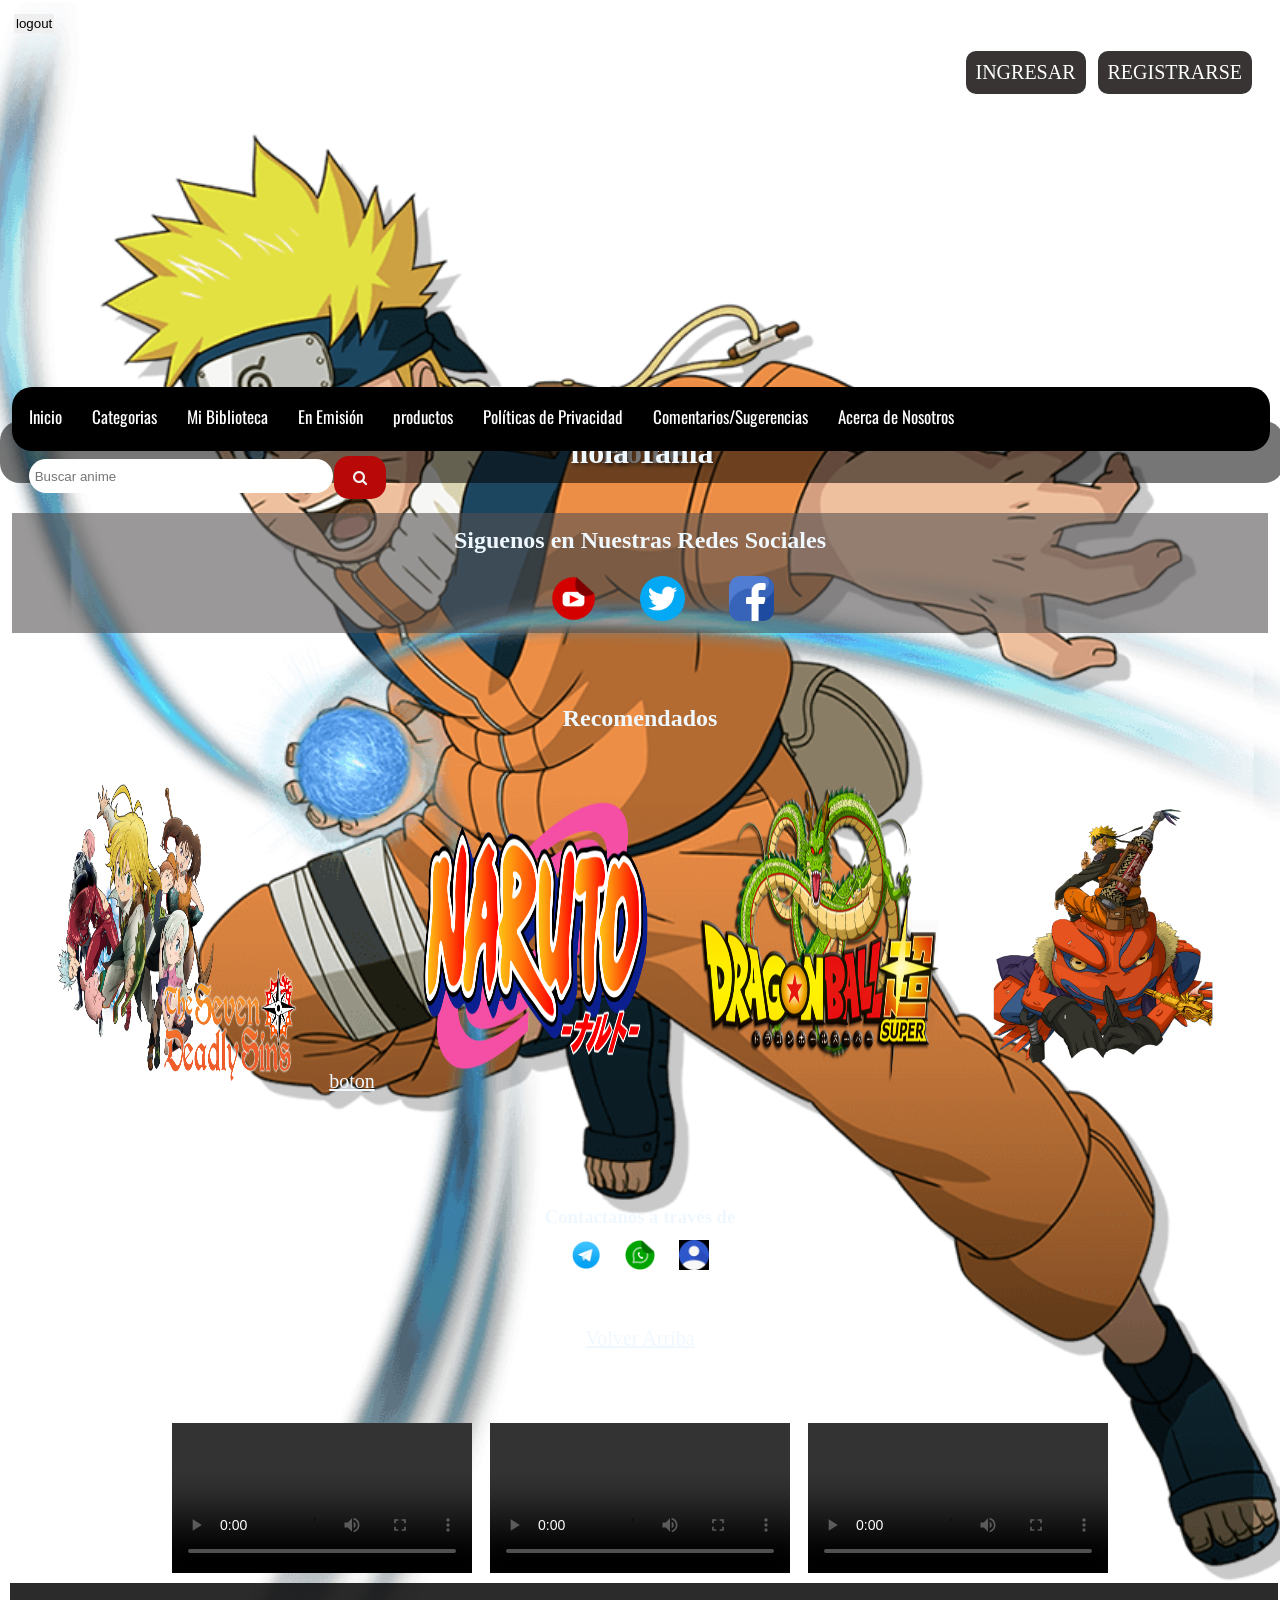
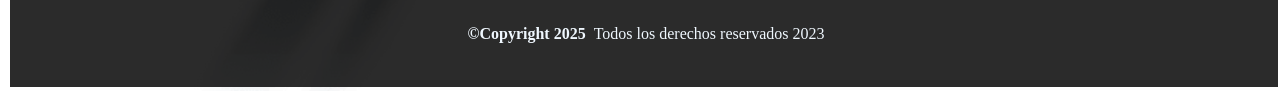
==== index.html @ bd537c4e "." ====
<!DOCTYPE html>
<html lang="en">
<head>
    <title>CrakNime</title>
    <link rel="stylesheet" href="style.css">
    <link rel="stylesheet" href="https://cdnjs.cloudflare.com/ajax/libs/font-awesome/4.7.0/css/font-awesome.min.css">
    <link rel="stylesheet" href="css/styles.css">
</head>
<body>
    
    
    <section> 
        
        <h1>Home</h1>
        <button id="logout">logout</button>
    </section>
    <script src="js/index.js"></script>

    <div class="contenedor">
        
        <header>

            <div class="btn">
                <a href="form1.html" class="btn1" target="_blank">INGRESAR</a>
                <a href="form2.html" class="btn2" target="_blank">REGISTRARSE</a>
            </div>
            
            <center><imagen src="logo.png" width="700" height="180"></center>

        </header>

        <h1 id="titulopag">
            <center>
               hola Tania
               
            </center>
        </h1>
        <br>
        <br>
        <nav class="menu">
            <a href="index.html" >Inicio</a>
            <a href="categ.html">Categorias</a>
            <a href="Biblioteca.html">Mi Biblioteca</a>
            <a href="#">En Emisión</a>
            <a href="primero.html">productos</a>
            <a href="politicas.html" target="_blank">Políticas de Privacidad</a>
            <a href="#">Comentarios/Sugerencias</a>
            <a href="acernos.html" target="_blank">Acerca de Nosotros</a>

            <div class="search">
                <form action="#">
                    <input type="text"
                        placeholder=" Buscar anime "
                        name="search">
                    <button>
                        <i class="fa fa-search"
                            style="font-size: 15px;">
                        </i>
                    </button>
                </form>
            </div>
        </nav>
        <br>
        <br>
        <br>
        <br>
        <br>
        <br>
        <br>
        <div class="redes">

            <h2>Siguenos en Nuestras Redes Sociales </h2>
            <ul class="sociales">
                <li>
                    <a  href="https://www.facebook.com/Animes-Crakcnime-102225852606300/?ref=pages_you_manage" target="_blank"><imagen
                         src="instagram.png" width="45" height="45"></a>
                </li>
                <li>
                    <a href="https://instagram.com/animescracknime?igshid=YmMyMTA2M2Y=" target="_blank"><img src="youtube.png" width="45" height="45"></a>
                </li>
                <li>
                    <a href="https://twitter.com/CrackNime5?s=09" target="_blank"><img src="twitter.png" width="45" height="45"></a>
                </li>
                <li>
                    <a href="https://www.youtube.com/" target="_blank"><img src="facebook.png" width="45" height="45"></a>
                </li>
            </ul>
    
        </div>
        <br>
        <br>
        <br>
        <div class="recomendados">

            <h2>Recomendados</h2>
            
            <ul class="recors">


                <li>
                    <a href="https://www3.animeflv.net/anime/kimetsu-no-yaiba" target="_blank"><img src="meliodas.png" width="240" height="300"></a>
                    <a href="https://www.pngwing.com/es/search?q=contacto" class="btn-img">boton</a>

                </li>
                </li>
                <li>
                    <a href="https://web.facebook.com/watch/?ref=search&v=277191479317210&external_log_id=13ca54a7-1522-422f-bf01-aa55f7d1f05a&q=naruto%20capitulo%201" target="_blank"><img src="pngwing.com (2).png" width="240" height="300"></a></li>
                </li>
                <li>
                    <a href="https://web.facebook.com/watch/?ref=search&v=342555227594826&external_log_id=74802289-4aa8-45fa-b50c-dd869d8a2e17&q=dragon%20ball%20z%20capitulo%201" target="_blank"><img src="pngwing.com (3).png" width="240" height="300"></a></li>
                </li>
                <li>
                    <a href="https://web.facebook.com/watch/?ref=search&v=668218770632645&external_log_id=cc106918-f096-4940-a4eb-ff4138eabedb&q=naruto%20hokage" target="_blank"><img src="pngwing.com (4).png" width="240" height="300"></a></li>
                </li>
            </ul>
        
        </div>
                        
        <br>
        <br>   
        
        <footer> <!--es el pie de página de nuestra página web-->
		
            <div class="contactos">

                
                <ul class="cont">

                    <h3>Contactanos a través de</h3>

                    <li>
                        <a href="mailto:cracknime5@gmail.com" target="_blank"><img src="telegram.png" width="30" height="30"></a></li>
                    </li>
                    <li>
                        <a href="https://www.instagram.com/" target="_blank"><img src="whatsapp.png" width="30" height="30"></a></li>
                    </li>
                    <li>
                        <a href="https://twitter.com/" target="_blank"><img src="contacto.jpg" width="30" height="30"></a></li>
                    </li>
                </ul>
                <br>
                <br>
                <center><a href="#titulopag">Volver Arriba</a></center>
        
            </div>
           
		</footer>
    </div>
    <style>
        .video {
            display: flex;
            /* Alinea los videos en fila */
            justify-content: center;
            /* Centra los videos en la pantalla */
            gap: 10px;
            /* Espaciado entre videos */
        }
    
        video {
            width: 30%;
            /* Ajusta el tamaño de los videos */
            max-width: 300px;
            /* Máximo ancho */
        }
    </style>

    <div class="video">
        <video controls>
            <source src="lufy.mp4" type="video/mp4">
        </video>
        <video controls>
            <source src="naruto.mp4" type="video/mp4">
        </video>
        <video controls>
            <source src="goku.mp4" type="video/mp4">
        </video>
    </div>

    <div class="copy">
        <b><center>©Copyright 2025 </b> Todos los derechos reservados 2023</center></b>
    </div>
    
    
</body>

</html>
---- style.css ----
@import url('https://fonts.googleapis.com/css2?family=Oswald:wght@300;400&display=swap');

body {
    
    height: 1400px;
    background-image: url(charengan.png);
    background-size: cover;
    background-repeat: no-repeat;
    background-position: center center;
  }

*{
    padding: 2px;
    margin: 2px;
    border: 2px;
    
}

.contenedor{
    width: auto;
    margin: auto;
}

header{
    height: 300px;

}

.btn{
    display: flex;
    justify-content: right;
}
.galeryyy{
    width:100%;
    height: 60%;
    background-color:rgb(67, 8, 122);
    display: flex;
    flex-direction: row;
    justify-content:space-between;

}

.btn1{
    border-radius: 10px;
    display: inline-block;
    padding: 10px;
    background-color: rgb(57, 52, 52);
    color: white;
    margin-right: 10px;
    text-decoration: none;
}
.btn1:hover{
    background-color: transparent;
    border: 2px solid purple;
    color: purple;
}

.btn2{
    border-radius: 10px;
    display: inline-block;
    padding: 10px;
    background-color: rgb(57, 52, 52);
    color: white;
    margin-right: 10px;
    text-decoration: none;
}
.btn2:hover{
    background-color: transparent;
    border: 2px solid purple;
    color: purple;
}


#titulopag{
    width: 100%;
    border-radius: 20px;
    background-color: rgba(0, 0, 0, 0.538);
    text-align: center;
    line-height: 50px;
    color:aliceblue;
}

.menu {
    position: absolute;
    width: 98%;
    height: 60px;
    background-color: black;
    border-radius: 20px;  
}


.menu a{
    float: left;
    color:white;
    text-align: center;
    text-decoration: none;
    display: block;
    padding: 13px;
    font-family: "Oswald";
    font-size: 17px;
}

.menu{
    float: right;
}

.menu a:hover{
    color:rgb(4, 4, 3);
    background: rgba(187, 85, 8, 0.873);
}

.search input[type=text]{
    width:300px;
    height:30px;
    border-radius:25px;
    border: none;

}
  
.search{
    float:left;
    margin:7px;
}
  
.search button{
    border-radius: 15px;
    margin: -1px;
    background-color: #b90808;
    color: #f2f2f2;
    float: right;
    padding: 10px 15px;
    margin-right: 30px;
    font-size: 12px;
    border: none;
    cursor: pointer;
} 

.redes{
    height: 100px;
    background: rgba(84, 81, 81, 0.587);
    padding: 10px;
}
.redes h2{
    text-align: center;
    color:aliceblue;
}
.sociales{
    text-align: center;
    padding-top: 10px;
    padding-bottom: 10px;
}
.sociales li{
    display: inline-block;
}
.sociales a{
    padding: 10px;
}

.recomendados{
    height: 400px;
}
.recomendados h2{
    text-align: center;
    color:aliceblue;
}
.recomendados{
    padding: 10px;
}

.recors{
    text-align: center;
    padding-top: 40px;
    padding-bottom: 40px;
}
.recors li{
    display: inline-block;
}
.recors a{
    padding: 10px;
}

footer{
    padding: 30px;
    height: 200px;
}


.contactos{
    padding: 15px;
}
.contactos h3{
    text-align: center;
    color:aliceblue;
}
.cont{
    text-align: center;
    padding-top: 2px;
    padding-bottom: 2px;
}
.cont li{
    display: inline-block;
}
.cont a{
    padding: 0px;
}
a{
    font-size: 20px;
    color:aliceblue;
}

.copy{

    float: left;
    width: 100%;
    height: 100px;
    background: rgba(0, 0, 0, 0.832);
    text-align: center;
    line-height: 30px;
    color:aliceblue;
}
.galeryyy{
    width:100%;
    height: 60%;
    background-color:rgb(67, 8, 122);
    display: flex;
    flex-direction: row;
    justify-content:space-between;

}


  /* Agrega estilos adicionales según tus necesidades */
  /* Por ejemplo, puedes ajustar la opacidad para que el texto sea más legible */
  h1 {
    position: absolute;
    top: 50%;
    left: 50%;
    transform: translateX(-50%) translateY(-50%);
    color: #fff;
    font-size: 2em;
    text-align: center;
    text-shadow: 2px 2px 4px rgba(0, 0, 0, 0.5);
  }
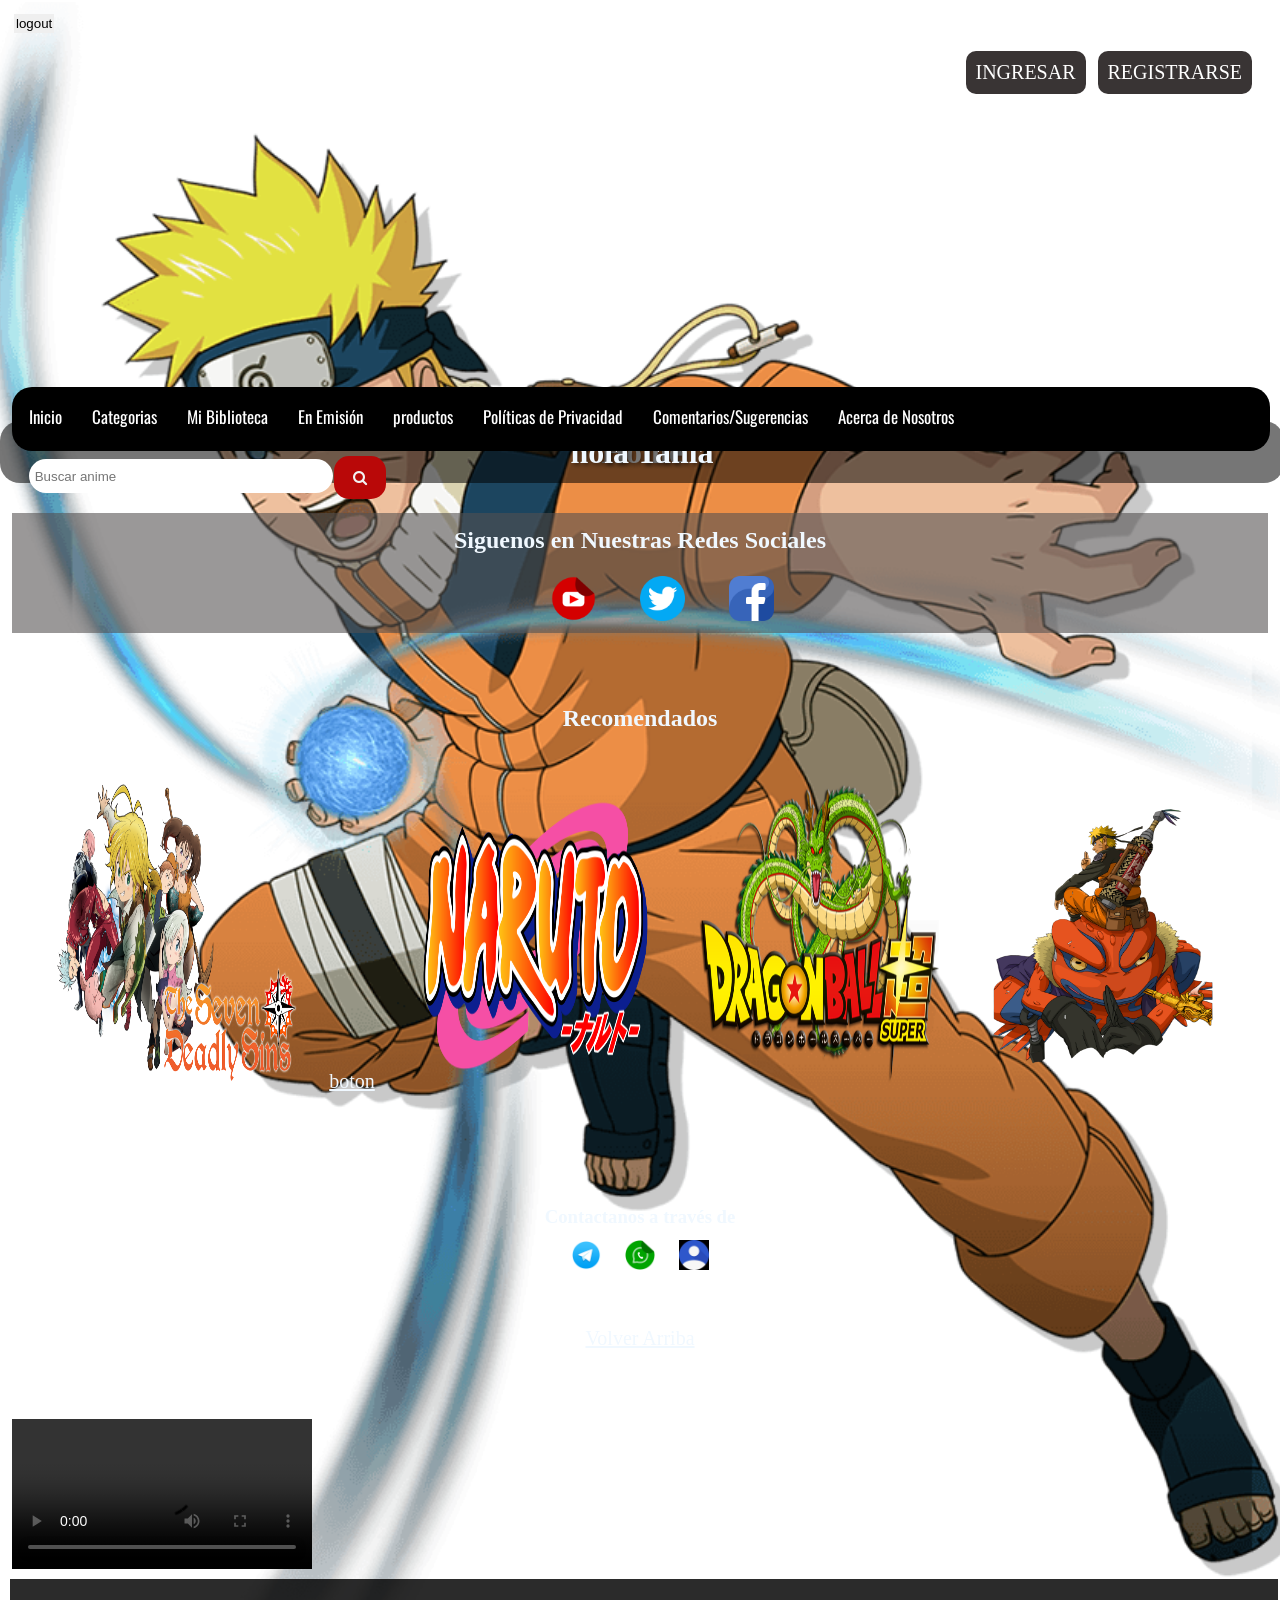
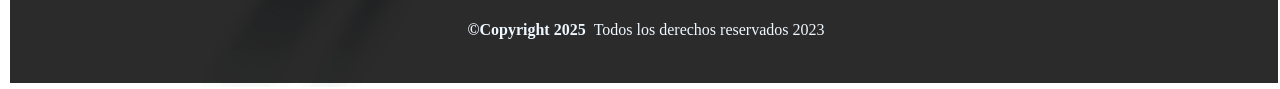
==== commit d43d5746: "." ====
--- a/index.html
+++ b/index.html
@@ -1,7 +1,7 @@
 <!DOCTYPE html>
 <html lang="en">
 <head>
-    <title>CrakNime</title>
+    <title>CrakNime.</title>
     <link rel="stylesheet" href="style.css">
     <link rel="stylesheet" href="https://cdnjs.cloudflare.com/ajax/libs/font-awesome/4.7.0/css/font-awesome.min.css">
     <link rel="stylesheet" href="css/styles.css">
@@ -145,36 +145,12 @@
             </div>
            
 		</footer>
+
     </div>
-    <style>
-        .video {
-            display: flex;
-            /* Alinea los videos en fila */
-            justify-content: center;
-            /* Centra los videos en la pantalla */
-            gap: 10px;
-            /* Espaciado entre videos */
-        }
-    
-        video {
-            width: 30%;
-            /* Ajusta el tamaño de los videos */
-            max-width: 300px;
-            /* Máximo ancho */
-        }
-    </style>
-
-    <div class="video">
-        <video controls>
-            <source src="lufy.mp4" type="video/mp4">
-        </video>
-        <video controls>
-            <source src="naruto.mp4" type="video/mp4">
-        </video>
-        <video controls>
-            <source src="goku.mp4" type="video/mp4">
-        </video>
-    </div>
+    <video controls>
+        <source src="itachi.mp4" type="video/mp4">
+        
+      </video>
 
     <div class="copy">
         <b><center>©Copyright 2025 </b> Todos los derechos reservados 2023</center></b>
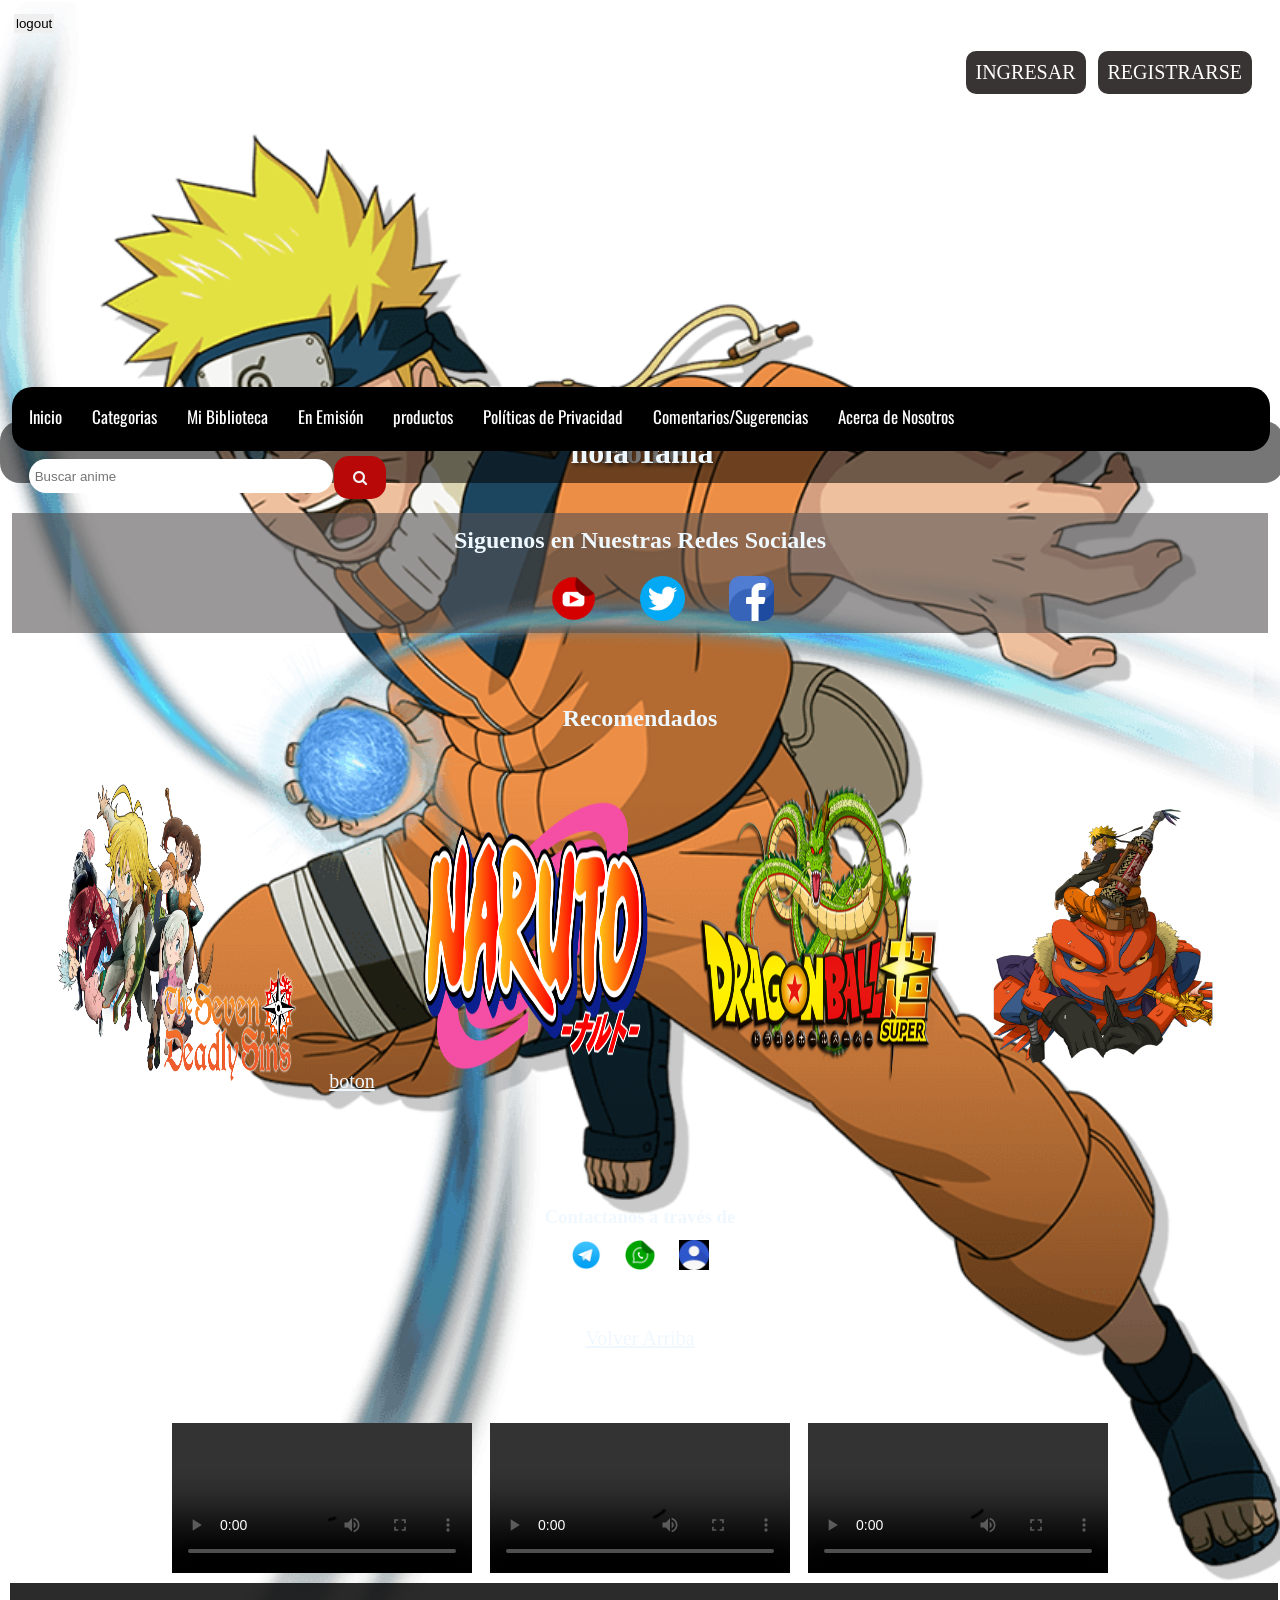
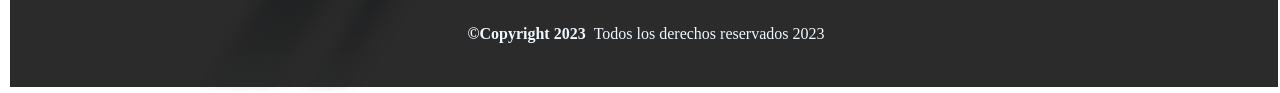
==== commit 9168e06f: "." ====
--- a/index.html
+++ b/index.html
@@ -1,7 +1,7 @@
 <!DOCTYPE html>
 <html lang="en">
 <head>
-    <title>CrakNime.</title>
+    <title>CrakNime</title>
     <link rel="stylesheet" href="style.css">
     <link rel="stylesheet" href="https://cdnjs.cloudflare.com/ajax/libs/font-awesome/4.7.0/css/font-awesome.min.css">
     <link rel="stylesheet" href="css/styles.css">
@@ -145,15 +145,39 @@
             </div>
            
 		</footer>
+    </div>
+    <style>
+        .video {
+            display: flex;
+            /* Alinea los videos en fila */
+            justify-content: center;
+            /* Centra los videos en la pantalla */
+            gap: 10px;
+            /* Espaciado entre videos */
+        }
+    
+        video {
+            width: 30%;
+            /* Ajusta el tamaño de los videos */
+            max-width: 300px;
+            /* Máximo ancho */
+        }
+    </style>
 
+    <div class="video">
+        <video controls>
+            <source src="lufy.mp4" type="video/mp4">
+        </video>
+        <video controls>
+            <source src="itachi.mp4" type="video/mp4">
+        </video>
+        <video controls>
+            <source src="itachi.mp4" type="video/mp4">
+        </video>
     </div>
-    <video controls>
-        <source src="itachi.mp4" type="video/mp4">
-        
-      </video>
 
     <div class="copy">
-        <b><center>©Copyright 2025 </b> Todos los derechos reservados 2023</center></b>
+        <b><center>©Copyright 2023 </b> Todos los derechos reservados 2023</center></b>
     </div>
     
     
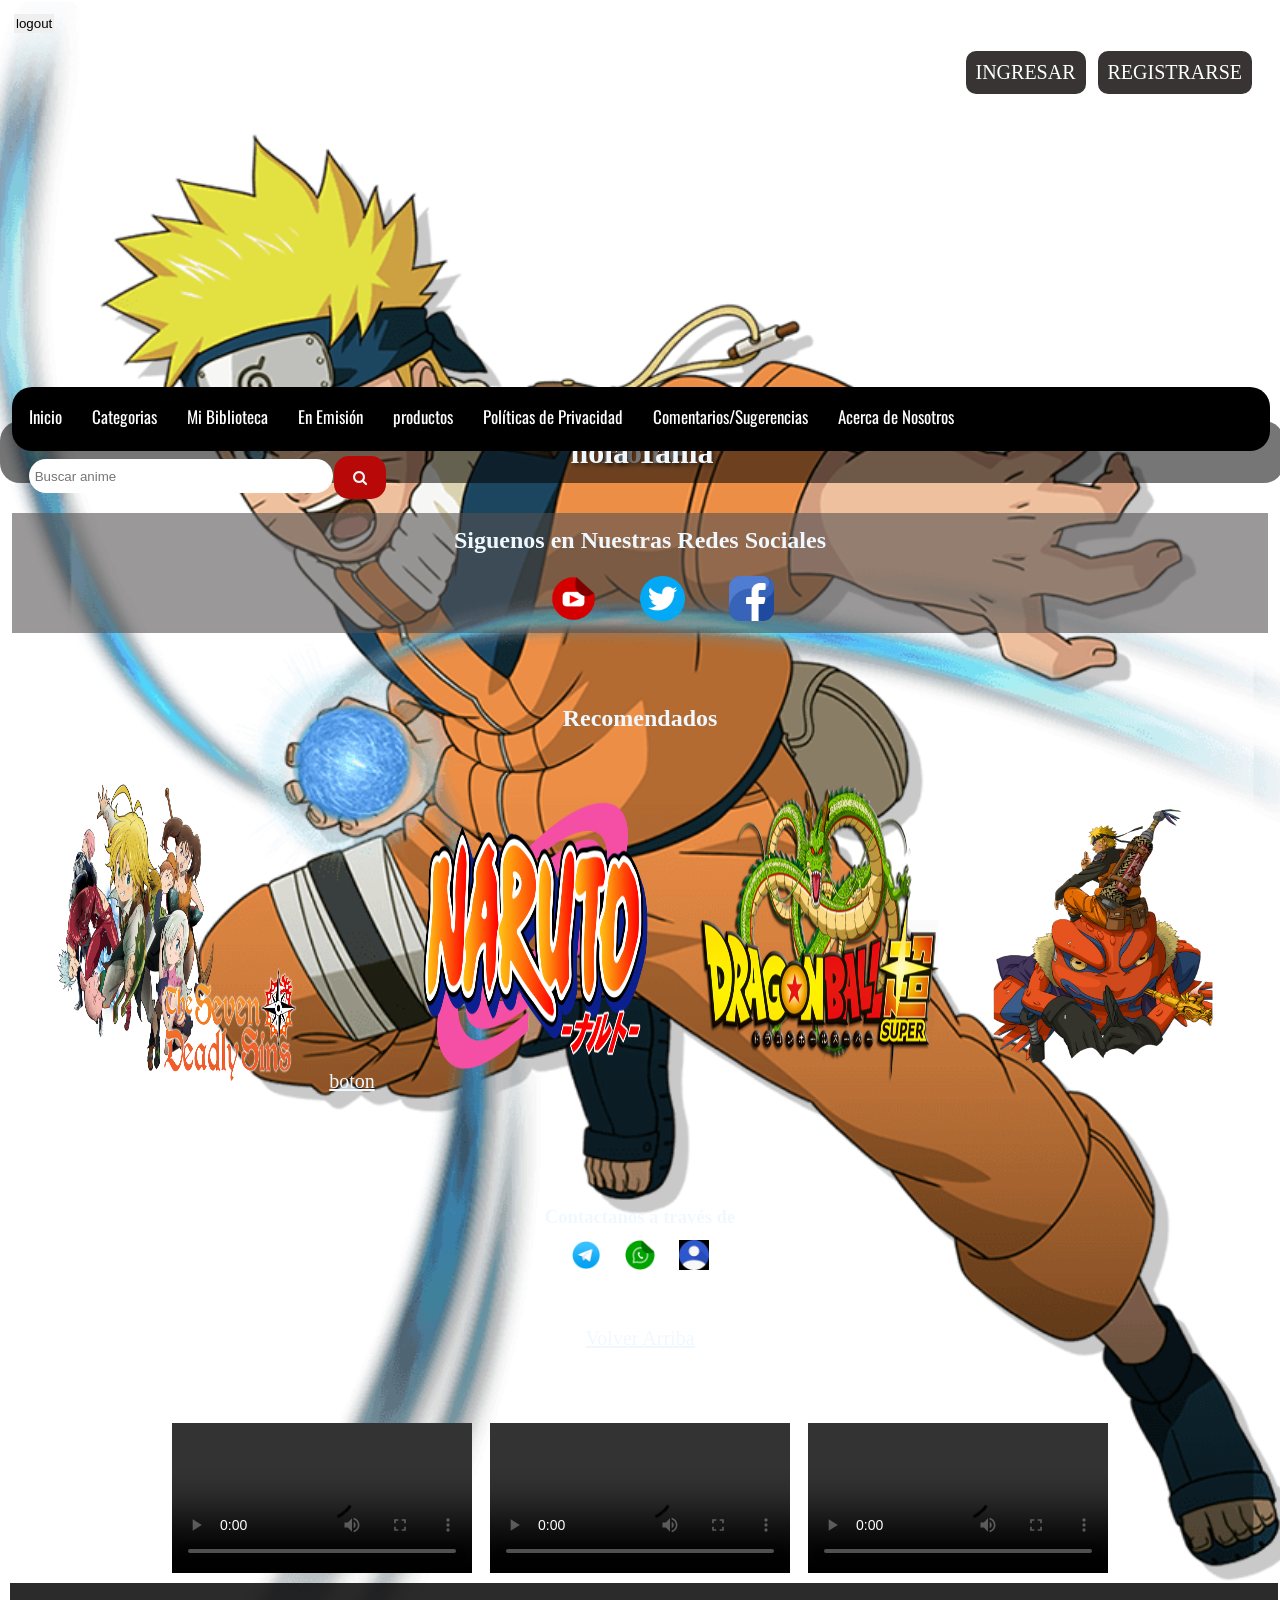
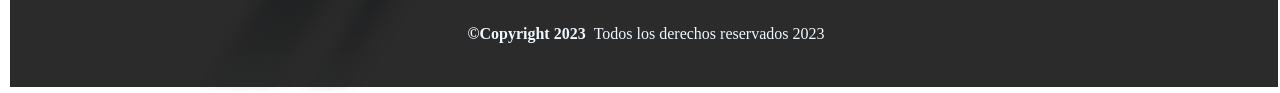
==== commit e92a79f9: ".............." ====
--- a/index.html
+++ b/index.html
@@ -169,10 +169,10 @@
             <source src="lufy.mp4" type="video/mp4">
         </video>
         <video controls>
-            <source src="itachi.mp4" type="video/mp4">
+            <source src="naruto.mp4" type="video/mp4">
         </video>
         <video controls>
-            <source src="itachi.mp4" type="video/mp4">
+            <source src="goku.mp4" type="video/mp4">
         </video>
     </div>
 
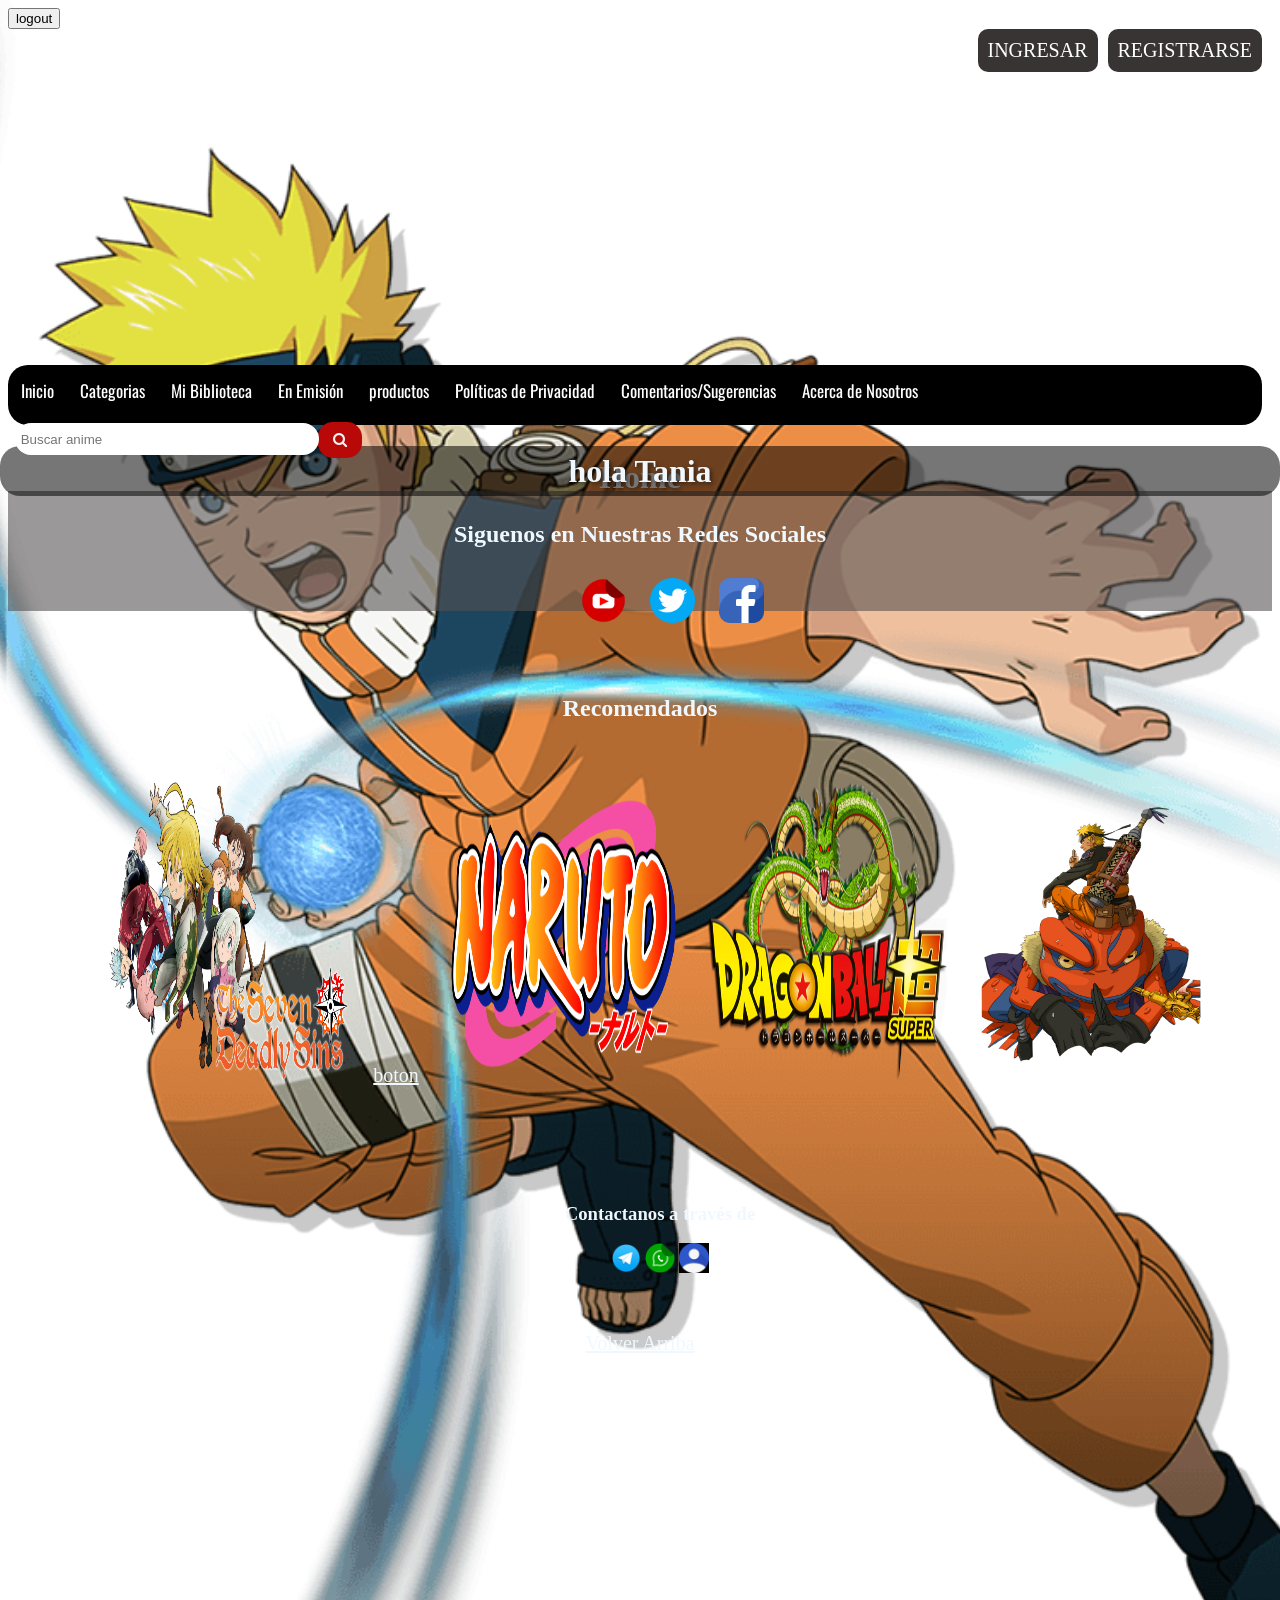
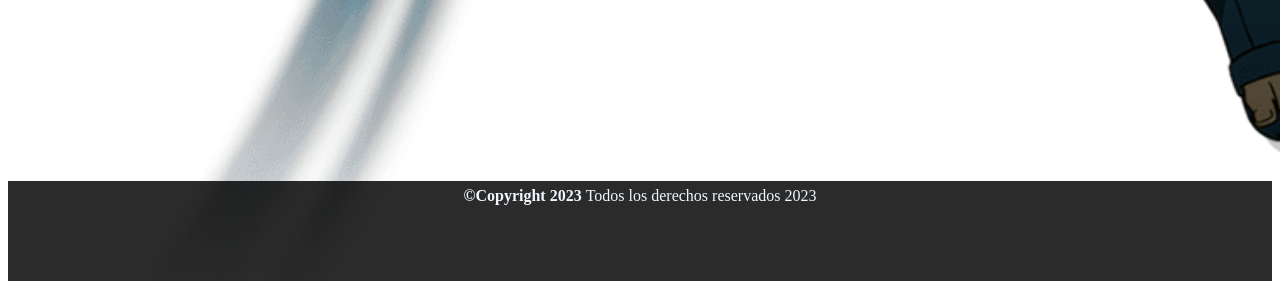
==== commit 2ca5a6e1: "............" ====
--- a/index.html
+++ b/index.html
@@ -152,29 +152,53 @@
             /* Alinea los videos en fila */
             justify-content: center;
             /* Centra los videos en la pantalla */
-            gap: 10px;
+            gap: 0px;
             /* Espaciado entre videos */
         }
     
         video {
-            width: 30%;
-            /* Ajusta el tamaño de los videos */
-            max-width: 300px;
-            /* Máximo ancho */
+        width: 250px; /* Tamaño fijo para uniformidad */
+        height: 400px; /* Altura fija para que sean iguales */
+        object-fit: cover; /* Asegura que el video llene el espacio sin dis*/
         }
     </style>
 
     <div class="video">
-        <video controls>
+        <video id="video1" muted>
             <source src="lufy.mp4" type="video/mp4">
         </video>
-        <video controls>
+        <video id="video2" muted>
             <source src="naruto.mp4" type="video/mp4">
         </video>
-        <video controls>
+        <video id="video3" muted>
             <source src="goku.mp4" type="video/mp4">
         </video>
     </div>
+    <script>
+        const videos = [
+            document.getElementById("video1"),
+            document.getElementById("video2"),
+            document.getElementById("video3")
+        ];
+
+        let index = 0;
+
+        function playNextVideo() {
+            if (index < videos.length) {
+                let currentVideo = videos[index];
+                currentVideo.play();
+                currentVideo.onended = () => {
+                    index++;
+                    playNextVideo();
+                };
+            }
+        }
+
+        // Iniciar la reproducción secuencial automáticamente
+        window.onload = () => {
+            playNextVideo();
+        };
+    </script>
 
     <div class="copy">
         <b><center>©Copyright 2023 </b> Todos los derechos reservados 2023</center></b>
--- a/style.css
+++ b/style.css
@@ -9,12 +9,8 @@
     background-position: center center;
   }
 
-*{
-    padding: 2px;
-    margin: 2px;
-    border: 2px;
-    
-}
+
+
 
 .contenedor{
     width: auto;
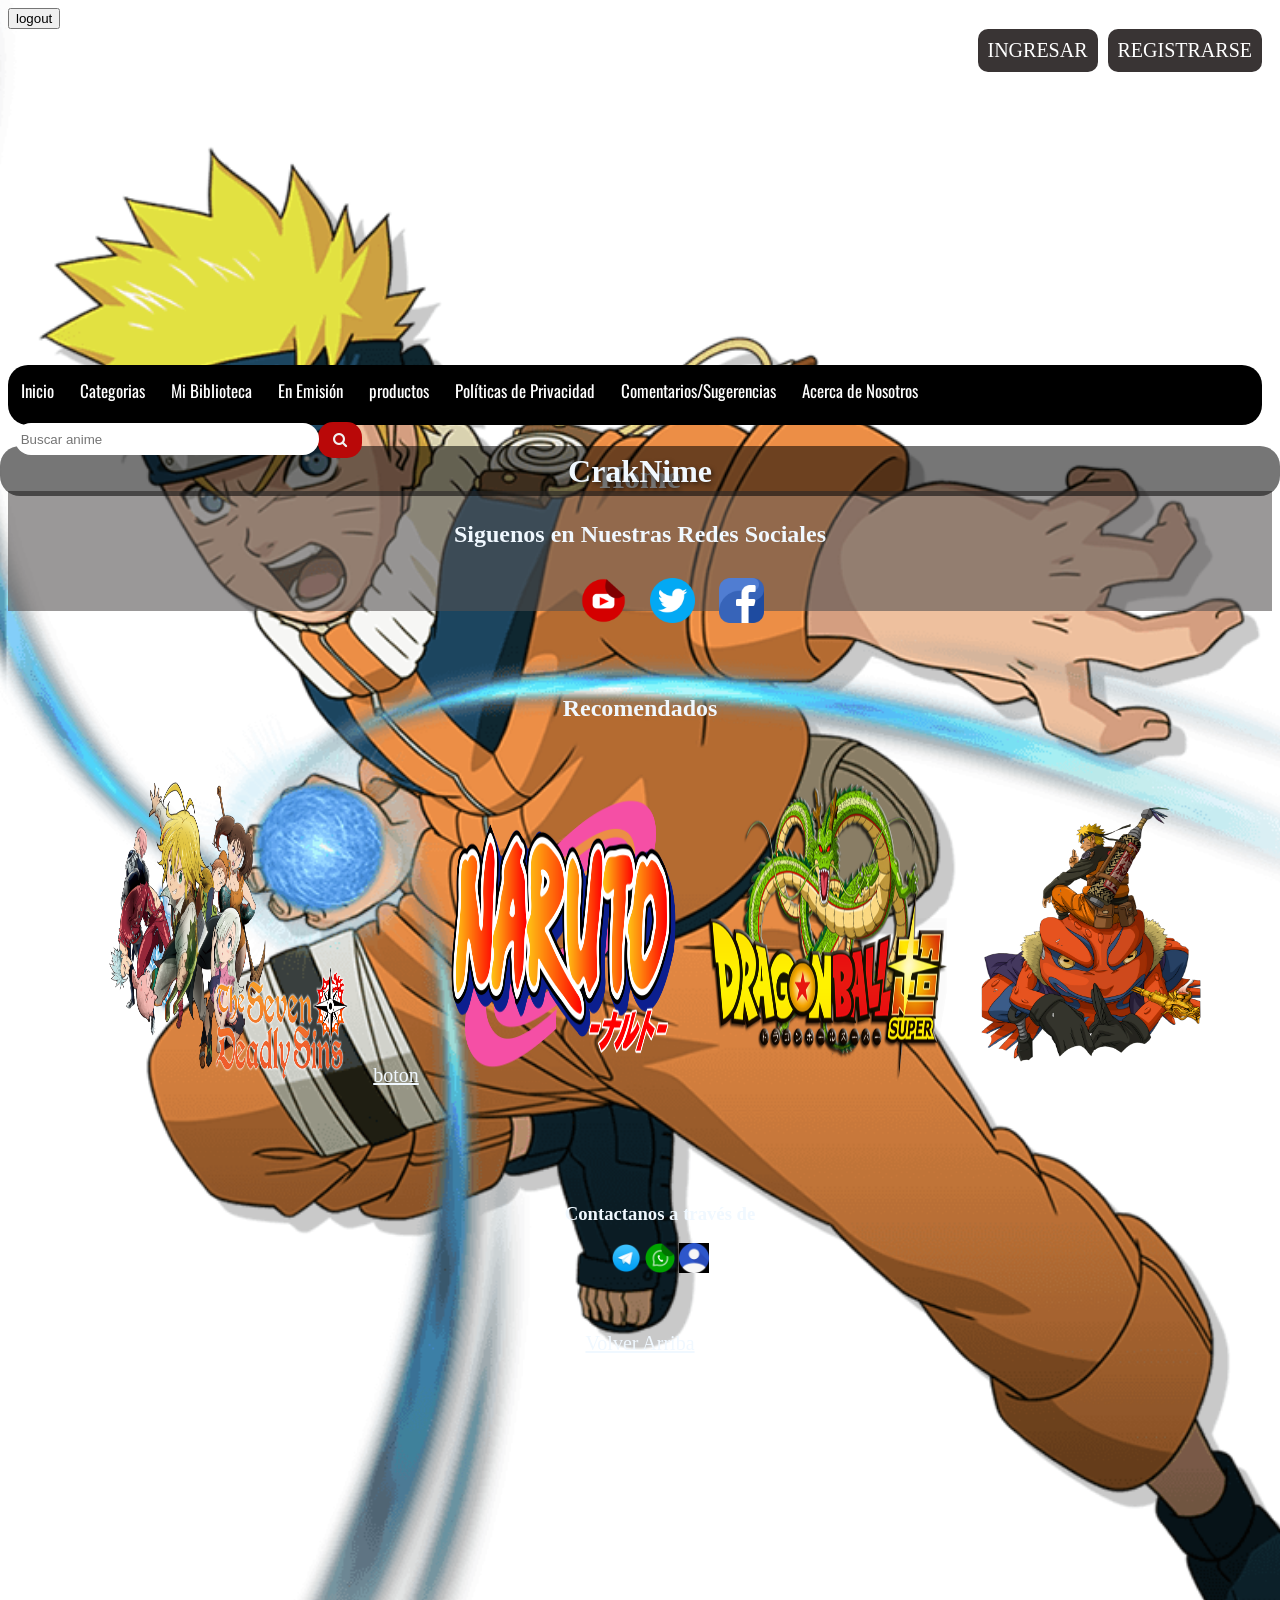
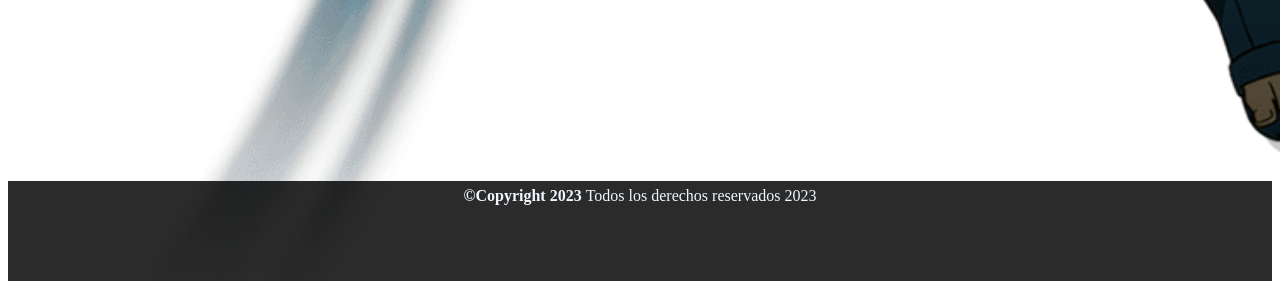
==== commit b7c3d365: "." ====
--- a/index.html
+++ b/index.html
@@ -31,7 +31,7 @@
 
         <h1 id="titulopag">
             <center>
-               hola Tania
+               CrakNime 
                
             </center>
         </h1>
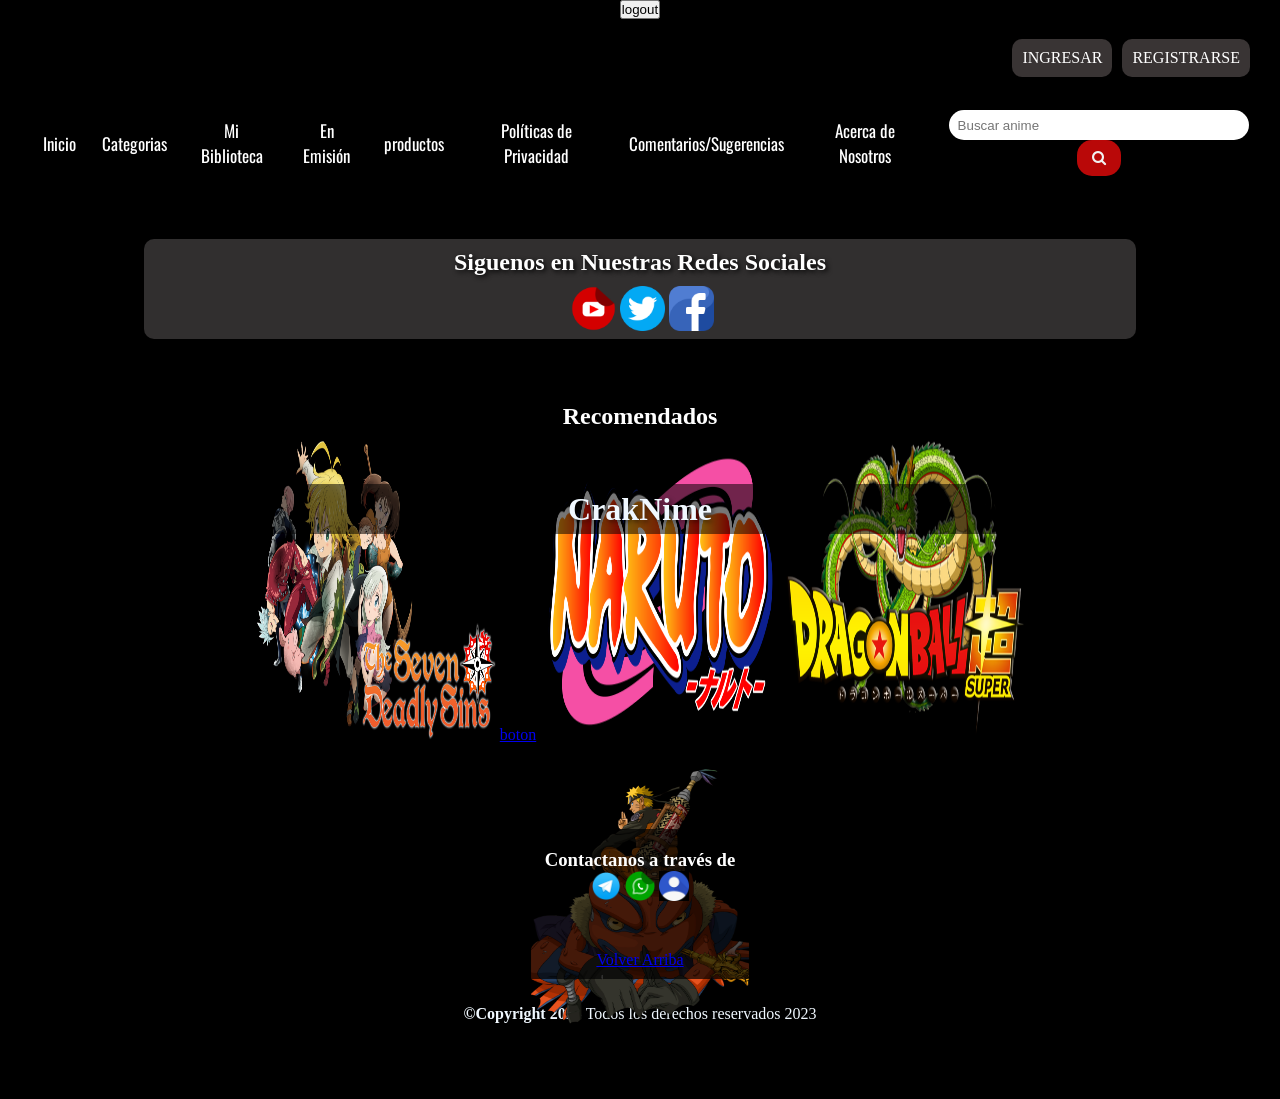
==== commit dc170e5a: "........................." ====
--- a/index.html
+++ b/index.html
@@ -7,6 +7,7 @@
     <link rel="stylesheet" href="css/styles.css">
 </head>
 <body>
+
     
     
     <section> 
@@ -29,11 +30,11 @@
 
         </header>
 
-        <h1 id="titulopag">
+        <div> <h1 id="titulopag">
             <center>
-               CrakNime 
-               
+               CrakNime
             </center>
+            </div>
         </h1>
         <br>
         <br>
@@ -146,64 +147,17 @@
            
 		</footer>
     </div>
-    <style>
-        .video {
-            display: flex;
-            /* Alinea los videos en fila */
-            justify-content: center;
-            /* Centra los videos en la pantalla */
-            gap: 0px;
-            /* Espaciado entre videos */
-        }
     
-        video {
-        width: 250px; /* Tamaño fijo para uniformidad */
-        height: 400px; /* Altura fija para que sean iguales */
-        object-fit: cover; /* Asegura que el video llene el espacio sin dis*/
-        }
-    </style>
-
-    <div class="video">
-        <video id="video1" muted>
-            <source src="lufy.mp4" type="video/mp4">
-        </video>
-        <video id="video2" muted>
-            <source src="naruto.mp4" type="video/mp4">
-        </video>
-        <video id="video3" muted>
-            <source src="goku.mp4" type="video/mp4">
-        </video>
-    </div>
-    <script>
-        const videos = [
-            document.getElementById("video1"),
-            document.getElementById("video2"),
-            document.getElementById("video3")
-        ];
-
-        let index = 0;
-
-        function playNextVideo() {
-            if (index < videos.length) {
-                let currentVideo = videos[index];
-                currentVideo.play();
-                currentVideo.onended = () => {
-                    index++;
-                    playNextVideo();
-                };
-            }
-        }
-
-        // Iniciar la reproducción secuencial automáticamente
-        window.onload = () => {
-            playNextVideo();
-        };
-    </script>
+    
 
     <div class="copy">
-        <b><center>©Copyright 2023 </b> Todos los derechos reservados 2023</center></b>
+        <b><center>©Copyright 2025 </b> Todos los derechos reservados 2023</center></b>
     </div>
-    
+    <div class="video-container">
+        <video src="naruto.mp4" autoplay loop muted></video>
+        <video src="goku2.mp4" autoplay loop muted></video>
+        <video src="lufy.mp4" autoplay loop muted></video>
+    </div>
     
 </body>
 
--- a/style.css
+++ b/style.css
@@ -1,42 +1,103 @@
 @import url('https://fonts.googleapis.com/css2?family=Oswald:wght@300;400&display=swap');
 
+* {
+    margin: 0;
+    padding: 0;
+    box-sizing: border-box;
+}
+
 body {
-    
-    height: 1400px;
-    background-image: url(charengan.png);
-    background-size: cover;
-    background-repeat: no-repeat;
-    background-position: center center;
-  }
-
-
-
-
-.contenedor{
-    width: auto;
+    overflow: hidden;
+    display: flex;
+    flex-direction: column;
+    align-items: center;
+    min-height: 100vh;
+    background: black;
+    position: relative;
+}
+
+.video-container {
+    position: fixed;
+    /* Fija el video en el fondo */
+    top: 0;
+    left: 0;
+    width: 100%;
+    height: 100%;
+    z-index: -1;
+    /* Asegura que esté detrás del contenido */
+    display: flex;
+}
+
+.video-container video {
+    width: 33.33%;
+    height: 100%;
+    object-fit: cover;
+}
+
+.contenedor {
+    position: relative;
+    z-index: 10;
+    width: 100%;
+    text-align: center;
+    background: rgba(0, 0, 0, 0.5);
+    /* Fondo semitransparente */
+    padding: 20px;
+    flex: 1;
+    /* Hace que el contenido empuje el footer hacia abajo */
+}
+
+.overlay-text {
+    position: absolute;
+    color: white;
+    font-size: 3rem;
+    font-weight: bold;
+    text-align: center;
+    z-index: 10;
+}
+
+h1,
+h2 {
+    color: white;
+    text-shadow: 2px 2px 5px black;
+}
+
+/* Ajustes en la barra de navegación */
+nav.menu {
+    display: flex;
+    justify-content: center;
+    background: rgba(0, 0, 0, 0.7);
+    padding: 10px;
+}
+
+/* Corregir elementos flotantes */
+.redes,
+.recomendados {
+    display: flex;
+    flex-direction: column;
+    align-items: center;
+    background: rgba(0, 0, 0, 0.7);
+    padding: 10px;
+    width: 80%;
     margin: auto;
-}
-
-header{
-    height: 300px;
-
-}
-
-.btn{
+    border-radius: 10px;
+}
+
+.btn {
     display: flex;
     justify-content: right;
 }
-.galeryyy{
-    width:100%;
+
+.galeryyy {
+    width: 100%;
     height: 60%;
-    background-color:rgb(67, 8, 122);
+    background-color: rgb(67, 8, 122);
     display: flex;
     flex-direction: row;
-    justify-content:space-between;
-
-}
-
-.btn1{
+    justify-content: space-between;
+}
+
+.btn1,
+.btn2 {
     border-radius: 10px;
     display: inline-block;
     padding: 10px;
@@ -44,36 +105,23 @@
     color: white;
     margin-right: 10px;
     text-decoration: none;
-}
-.btn1:hover{
+    transition: all 0.3s ease;
+}
+
+.btn1:hover,
+.btn2:hover {
     background-color: transparent;
     border: 2px solid purple;
     color: purple;
 }
 
-.btn2{
-    border-radius: 10px;
-    display: inline-block;
-    padding: 10px;
-    background-color: rgb(57, 52, 52);
-    color: white;
-    margin-right: 10px;
-    text-decoration: none;
-}
-.btn2:hover{
-    background-color: transparent;
-    border: 2px solid purple;
-    color: purple;
-}
-
-
-#titulopag{
+#titulopag {
     width: 100%;
     border-radius: 20px;
     background-color: rgba(0, 0, 0, 0.538);
     text-align: center;
     line-height: 50px;
-    color:aliceblue;
+    color: aliceblue;
 }
 
 .menu {
@@ -81,159 +129,112 @@
     width: 98%;
     height: 60px;
     background-color: black;
-    border-radius: 20px;  
-}
-
-
-.menu a{
-    float: left;
-    color:white;
-    text-align: center;
+    border-radius: 20px;
+    display: flex;
+    align-items: center;
+    padding: 0 20px;
+}
+
+.menu a {
+    color: white;
     text-decoration: none;
-    display: block;
     padding: 13px;
     font-family: "Oswald";
     font-size: 17px;
-}
-
-.menu{
-    float: right;
-}
-
-.menu a:hover{
-    color:rgb(4, 4, 3);
+    transition: background 0.3s ease;
+}
+
+.menu a:hover {
+    color: rgb(4, 4, 3);
     background: rgba(187, 85, 8, 0.873);
 }
 
-.search input[type=text]{
-    width:300px;
-    height:30px;
-    border-radius:25px;
+.search {
+    display: flex;
+    align-items: center;
+    margin-left: auto;
+}
+
+.search input[type=text] {
+    width: 300px;
+    height: 30px;
+    border-radius: 25px;
     border: none;
-
-}
-  
-.search{
-    float:left;
-    margin:7px;
-}
-  
-.search button{
+    padding: 5px;
+}
+
+.search button {
     border-radius: 15px;
-    margin: -1px;
     background-color: #b90808;
     color: #f2f2f2;
-    float: right;
     padding: 10px 15px;
-    margin-right: 30px;
     font-size: 12px;
     border: none;
     cursor: pointer;
-} 
-
-.redes{
+    transition: background 0.3s ease;
+}
+
+.search button:hover {
+    background-color: #920606;
+}
+
+.redes,
+.recomendados,
+footer {
+    padding: 10px;
+    text-align: center;
+    color: aliceblue;
+}
+
+.redes {
+    background: rgba(84, 81, 81, 0.587);
     height: 100px;
-    background: rgba(84, 81, 81, 0.587);
-    padding: 10px;
-}
-.redes h2{
-    text-align: center;
-    color:aliceblue;
-}
-.sociales{
-    text-align: center;
-    padding-top: 10px;
-    padding-bottom: 10px;
-}
-.sociales li{
+}
+
+.sociales,
+.recors,
+.cont {
+    padding: 10px 0;
+}
+
+.sociales li,
+.recors li,
+.cont li {
     display: inline-block;
 }
-.sociales a{
-    padding: 10px;
-}
-
-.recomendados{
+
+.recomendados {
     height: 400px;
 }
-.recomendados h2{
-    text-align: center;
-    color:aliceblue;
-}
-.recomendados{
-    padding: 10px;
-}
-
-.recors{
-    text-align: center;
-    padding-top: 40px;
-    padding-bottom: 40px;
-}
-.recors li{
-    display: inline-block;
-}
-.recors a{
-    padding: 10px;
-}
-
-footer{
-    padding: 30px;
-    height: 200px;
-}
-
-
-.contactos{
-    padding: 15px;
-}
-.contactos h3{
-    text-align: center;
-    color:aliceblue;
-}
-.cont{
-    text-align: center;
-    padding-top: 2px;
-    padding-bottom: 2px;
-}
-.cont li{
-    display: inline-block;
-}
-.cont a{
-    padding: 0px;
-}
-a{
-    font-size: 20px;
-    color:aliceblue;
-}
-
-.copy{
-
-    float: left;
+
+/* FOOTER FIJO EN EL FONDO */
+footer {
+    position: relative;
+    width: 100%;
+    background: rgba(0, 0, 0, 0.7);
+    color: white;
+    text-align: center;
+    padding: 10px;
+    margin-top: auto;
+    /* Se mantiene en la parte inferior del contenedor */
+}
+
+.copy {
     width: 100%;
     height: 100px;
     background: rgba(0, 0, 0, 0.832);
     text-align: center;
     line-height: 30px;
-    color:aliceblue;
-}
-.galeryyy{
-    width:100%;
-    height: 60%;
-    background-color:rgb(67, 8, 122);
-    display: flex;
-    flex-direction: row;
-    justify-content:space-between;
-
-}
-
-
-  /* Agrega estilos adicionales según tus necesidades */
-  /* Por ejemplo, puedes ajustar la opacidad para que el texto sea más legible */
-  h1 {
+    color: aliceblue;
+}
+
+h1 {
     position: absolute;
     top: 50%;
     left: 50%;
-    transform: translateX(-50%) translateY(-50%);
+    transform: translate(-50%, -50%);
     color: #fff;
     font-size: 2em;
     text-align: center;
     text-shadow: 2px 2px 4px rgba(0, 0, 0, 0.5);
-  }
+}
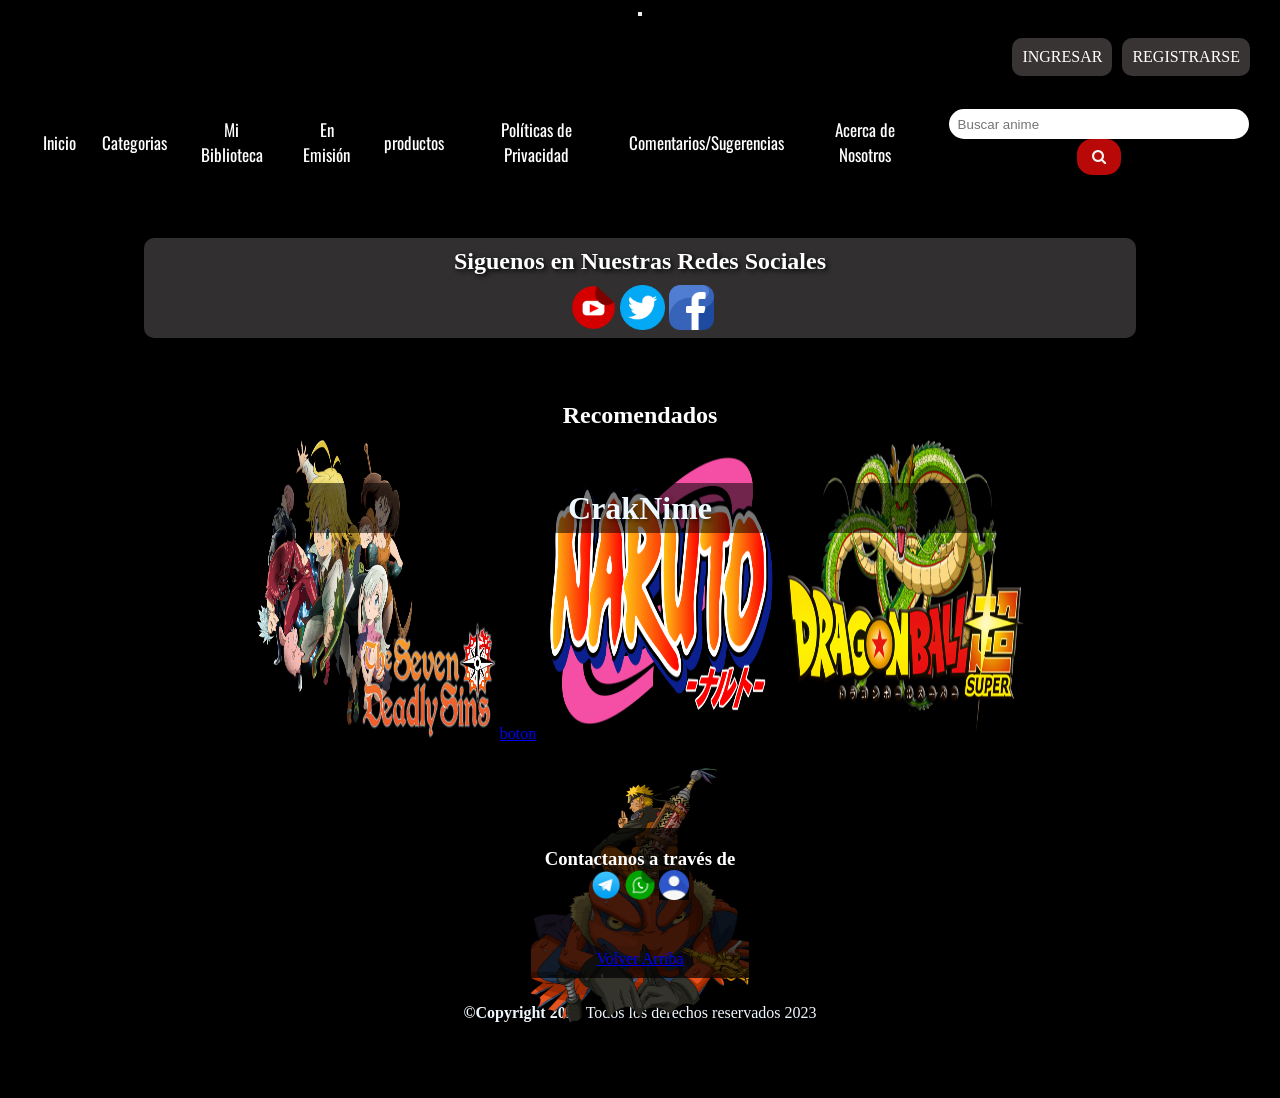
==== commit 866b26cd: "................" ====
--- a/index.html
+++ b/index.html
@@ -12,8 +12,8 @@
     
     <section> 
         
-        <h1>Home</h1>
-        <button id="logout">logout</button>
+        <h1></h1>
+        <button id="logout"></button>
     </section>
     <script src="js/index.js"></script>
 
